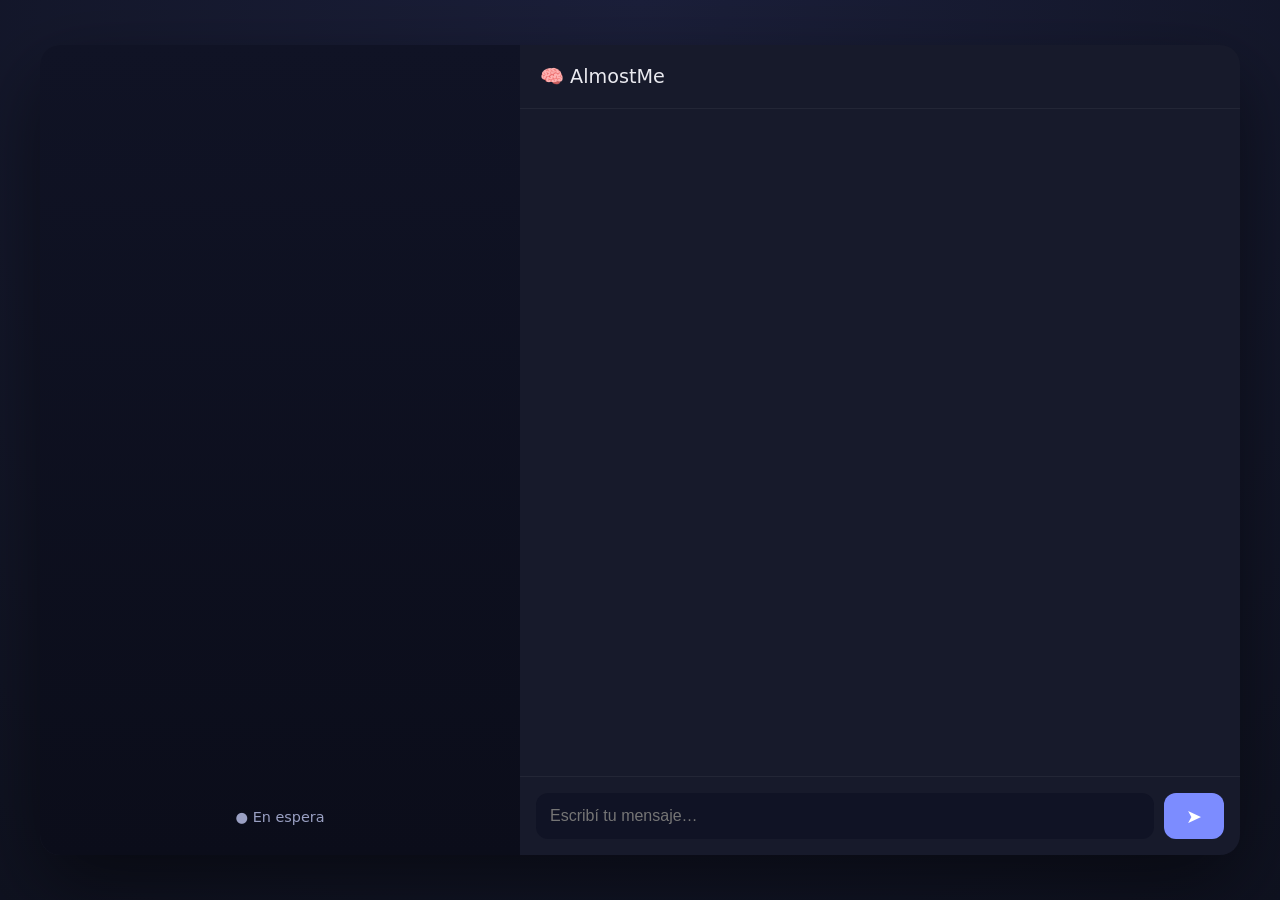
==== index.html @ e7ef8ccc "Add files via upload" ====
<!DOCTYPE html>
<html lang="es">
<head>
<meta charset="UTF-8" />
<title>AlmostMe · Clon Interactivo</title>

<style>
:root {
  --bg: #0f1220;
  --panel: #171a2b;
  --accent: #7c8cff;
  --text: #eaeaf0;
  --muted: #9aa0c3;
}

* { box-sizing: border-box; }

body {
  margin: 0;
  height: 100vh;
  background: radial-gradient(circle at top, #1b1f3a, var(--bg));
  font-family: Inter, system-ui, sans-serif;
  color: var(--text);
  display: flex;
  justify-content: center;
  align-items: center;
}

.app {
  width: 95%;
  max-width: 1200px;
  height: 90vh;
  background: var(--panel);
  border-radius: 20px;
  display: grid;
  grid-template-columns: 40% 60%;
  overflow: hidden;
  box-shadow: 0 30px 80px rgba(0,0,0,.5);
}

/* ===== CLON ===== */
.clon {
  position: relative;
  background: linear-gradient(180deg, #101325, #0b0d1a);
  display: flex;
  align-items: center;
  justify-content: center;
}

video {
  width: 80%;
  max-height: 80%;
  animation: idleMove 6s ease-in-out infinite;
  filter: drop-shadow(0 0 40px rgba(124,140,255,.35));
}

@keyframes idleMove {
  0%   { transform: translateY(0) rotate(0deg) scale(1); }
  50%  { transform: translateY(-6px) rotate(0.4deg) scale(1.02); }
  100% { transform: translateY(0) rotate(0deg) scale(1); }
}

.status {
  position: absolute;
  bottom: 30px;
  font-size: .9em;
  color: var(--muted);
}

/* ===== CHAT ===== */
.chat {
  display: flex;
  flex-direction: column;
  height: 100%;
}

.header {
  padding: 20px;
  border-bottom: 1px solid rgba(255,255,255,.05);
  font-size: 1.2em;
}

.messages {
  flex: 1;
  padding: 20px;
  overflow-y: auto;
}

.msg {
  max-width: 80%;
  margin-bottom: 14px;
  padding: 14px 16px;
  border-radius: 14px;
  line-height: 1.4;
}

.user {
  background: var(--accent);
  color: #fff;
  margin-left: auto;
}

.bot {
  background: #22264a;
}

.input {
  display: flex;
  padding: 16px;
  gap: 10px;
  border-top: 1px solid rgba(255,255,255,.05);
}

input {
  flex: 1;
  background: #101325;
  border: none;
  border-radius: 12px;
  padding: 14px;
  color: var(--text);
  font-size: 1em;
}

input:focus { outline: none; }

button {
  background: var(--accent);
  border: none;
  border-radius: 12px;
  padding: 0 22px;
  font-size: 1.2em;
  cursor: pointer;
  color: white;
}
</style>
</head>

<body>
<div class="app">

  <!-- CLON -->
  <div class="clon">
    <video id="clonVideo" autoplay loop muted playsinline>
      <source src="/static/clon_idle.webm" type="video/webm">
    </video>
    <div class="status" id="status">● En espera</div>
  </div>

  <!-- CHAT -->
  <div class="chat">
    <div class="header">🧠 AlmostMe</div>
    <div class="messages" id="chat"></div>

    <div class="input">
      <input id="user-input" placeholder="Escribí tu mensaje…" />
      <button onclick="enviar()">➤</button>
    </div>
  </div>

</div>

<script>
async function enviar() {
  const input = document.getElementById("user-input");
  const msg = input.value.trim();
  if (!msg) return;

  agregar(msg, "user");
  input.value = "";
  setStatus("Pensando…");

  const res = await fetch("/chat", {
    method: "POST",
    headers: { "Content-Type": "application/json" },
    body: JSON.stringify({ message: msg })
  });

  const data = await res.json();
  agregar(data.response, "bot");
  setStatus("En espera");
}

function agregar(text, cls) {
  const chat = document.getElementById("chat");
  const div = document.createElement("div");
  div.className = "msg " + cls;
  div.innerText = text;
  chat.appendChild(div);
  chat.scrollTop = chat.scrollHeight;
}

function setStatus(text) {
  document.getElementById("status").innerText = "● " + text;
}
</script>

</body>
</html>
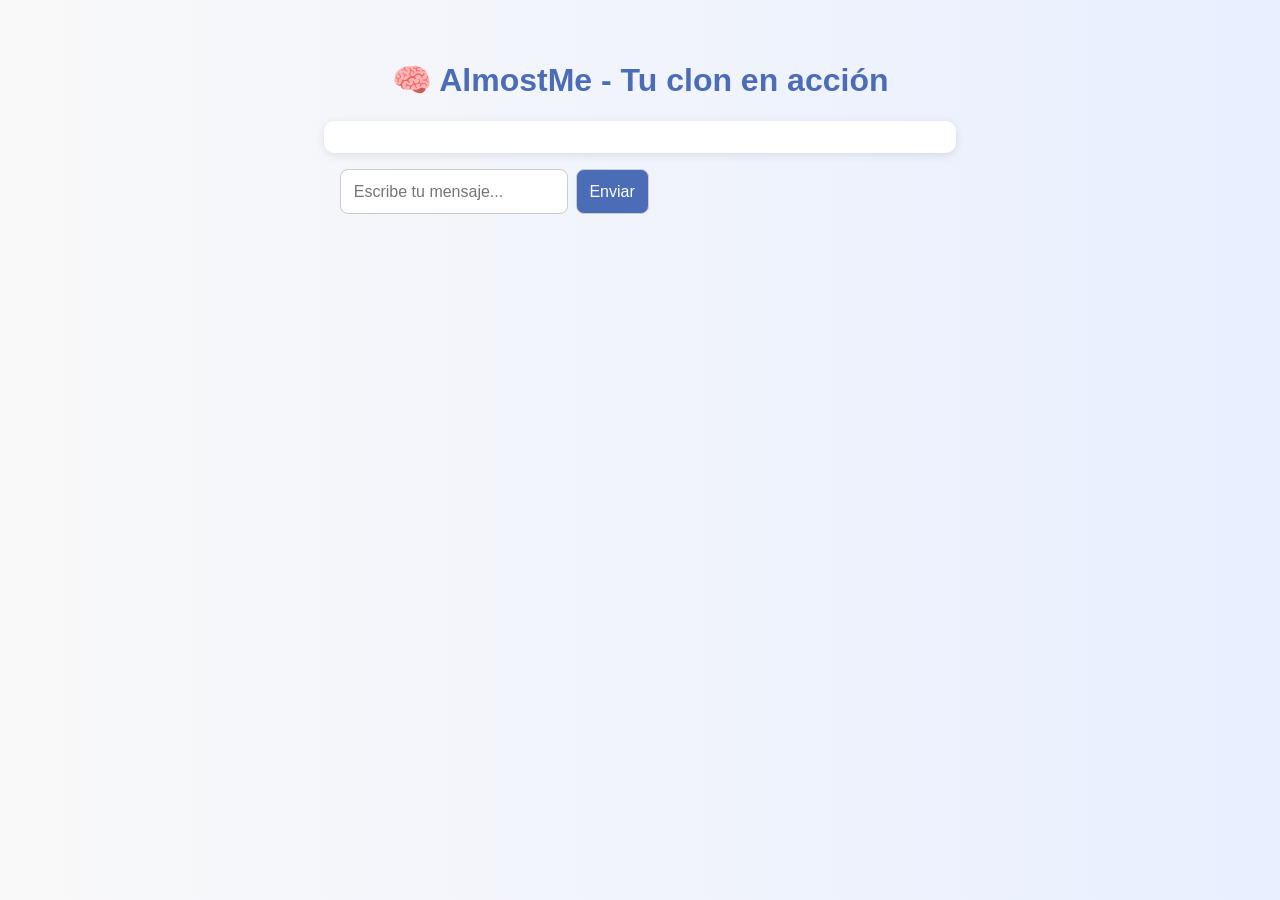
==== commit 45f44fcd: "Add files via upload" ====
--- a/index.html
+++ b/index.html
@@ -1,198 +1,112 @@
 <!DOCTYPE html>
 <html lang="es">
 <head>
-<meta charset="UTF-8" />
-<title>AlmostMe · Clon Interactivo</title>
+  <meta charset="UTF-8">
+  <title>🧠 AlmostMe Clon Interactivo</title>
+  <style>
+    body {
+      font-family: 'Segoe UI', sans-serif;
+      background: linear-gradient(to right, #f9f9f9, #e9efff);
+      color: #333;
+      display: flex;
+      flex-direction: column;
+      align-items: center;
+      padding: 2em;
+    }
 
-<style>
-:root {
-  --bg: #0f1220;
-  --panel: #171a2b;
-  --accent: #7c8cff;
-  --text: #eaeaf0;
-  --muted: #9aa0c3;
-}
+    h1 {
+      color: #4b6cb7;
+    }
 
-* { box-sizing: border-box; }
+    #chat {
+      width: 100%;
+      max-width: 600px;
+      background: #fff;
+      padding: 1em;
+      border-radius: 10px;
+      box-shadow: 0 2px 10px rgba(0,0,0,0.1);
+      overflow-y: auto;
+      max-height: 60vh;
+      margin-bottom: 1em;
+    }
 
-body {
-  margin: 0;
-  height: 100vh;
-  background: radial-gradient(circle at top, #1b1f3a, var(--bg));
-  font-family: Inter, system-ui, sans-serif;
-  color: var(--text);
-  display: flex;
-  justify-content: center;
-  align-items: center;
-}
+    .user, .bot {
+      margin: 0.5em 0;
+      padding: 0.8em;
+      border-radius: 8px;
+    }
 
-.app {
-  width: 95%;
-  max-width: 1200px;
-  height: 90vh;
-  background: var(--panel);
-  border-radius: 20px;
-  display: grid;
-  grid-template-columns: 40% 60%;
-  overflow: hidden;
-  box-shadow: 0 30px 80px rgba(0,0,0,.5);
-}
+    .user {
+      background: #dceefb;
+      align-self: flex-end;
+    }
 
-/* ===== CLON ===== */
-.clon {
-  position: relative;
-  background: linear-gradient(180deg, #101325, #0b0d1a);
-  display: flex;
-  align-items: center;
-  justify-content: center;
-}
+    .bot {
+      background: #f0f0f0;
+      align-self: flex-start;
+    }
 
-video {
-  width: 80%;
-  max-height: 80%;
-  animation: idleMove 6s ease-in-out infinite;
-  filter: drop-shadow(0 0 40px rgba(124,140,255,.35));
-}
+    input, button {
+      padding: 0.8em;
+      font-size: 1em;
+      border-radius: 8px;
+      border: 1px solid #ccc;
+    }
 
-@keyframes idleMove {
-  0%   { transform: translateY(0) rotate(0deg) scale(1); }
-  50%  { transform: translateY(-6px) rotate(0.4deg) scale(1.02); }
-  100% { transform: translateY(0) rotate(0deg) scale(1); }
-}
+    #input-container {
+      display: flex;
+      gap: 0.5em;
+      width: 100%;
+      max-width: 600px;
+    }
 
-.status {
-  position: absolute;
-  bottom: 30px;
-  font-size: .9em;
-  color: var(--muted);
-}
+    button {
+      background: #4b6cb7;
+      color: white;
+      cursor: pointer;
+    }
 
-/* ===== CHAT ===== */
-.chat {
-  display: flex;
-  flex-direction: column;
-  height: 100%;
-}
+    button:hover {
+      background: #3953a4;
+    }
+  </style>
+</head>
+<body>
+  <h1>🧠 AlmostMe - Tu clon en acción</h1>
+  <div id="chat"></div>
 
-.header {
-  padding: 20px;
-  border-bottom: 1px solid rgba(255,255,255,.05);
-  font-size: 1.2em;
-}
-
-.messages {
-  flex: 1;
-  padding: 20px;
-  overflow-y: auto;
-}
-
-.msg {
-  max-width: 80%;
-  margin-bottom: 14px;
-  padding: 14px 16px;
-  border-radius: 14px;
-  line-height: 1.4;
-}
-
-.user {
-  background: var(--accent);
-  color: #fff;
-  margin-left: auto;
-}
-
-.bot {
-  background: #22264a;
-}
-
-.input {
-  display: flex;
-  padding: 16px;
-  gap: 10px;
-  border-top: 1px solid rgba(255,255,255,.05);
-}
-
-input {
-  flex: 1;
-  background: #101325;
-  border: none;
-  border-radius: 12px;
-  padding: 14px;
-  color: var(--text);
-  font-size: 1em;
-}
-
-input:focus { outline: none; }
-
-button {
-  background: var(--accent);
-  border: none;
-  border-radius: 12px;
-  padding: 0 22px;
-  font-size: 1.2em;
-  cursor: pointer;
-  color: white;
-}
-</style>
-</head>
-
-<body>
-<div class="app">
-
-  <!-- CLON -->
-  <div class="clon">
-    <video id="clonVideo" autoplay loop muted playsinline>
-      <source src="/static/clon_idle.webm" type="video/webm">
-    </video>
-    <div class="status" id="status">● En espera</div>
+  <div id="input-container">
+    <input type="text" id="user-input" placeholder="Escribe tu mensaje..." />
+    <button onclick="enviar()">Enviar</button>
   </div>
 
-  <!-- CHAT -->
-  <div class="chat">
-    <div class="header">🧠 AlmostMe</div>
-    <div class="messages" id="chat"></div>
+  <script>
+    async function enviar() {
+      const input = document.getElementById("user-input");
+      const mensaje = input.value.trim();
+      if (!mensaje) return;
 
-    <div class="input">
-      <input id="user-input" placeholder="Escribí tu mensaje…" />
-      <button onclick="enviar()">➤</button>
-    </div>
-  </div>
+      agregarMensaje("👤 Tú: " + mensaje, "user");
+      input.value = "";
 
-</div>
+      const res = await fetch("/chat", {
+        method: "POST",
+        headers: { "Content-Type": "application/json" },
+        body: JSON.stringify({ message: mensaje })
+      });
 
-<script>
-async function enviar() {
-  const input = document.getElementById("user-input");
-  const msg = input.value.trim();
-  if (!msg) return;
+      const data = await res.json();
+      agregarMensaje("🤖 AlmostMe: " + data.response, "bot");
+    }
 
-  agregar(msg, "user");
-  input.value = "";
-  setStatus("Pensando…");
-
-  const res = await fetch("/chat", {
-    method: "POST",
-    headers: { "Content-Type": "application/json" },
-    body: JSON.stringify({ message: msg })
-  });
-
-  const data = await res.json();
-  agregar(data.response, "bot");
-  setStatus("En espera");
-}
-
-function agregar(text, cls) {
-  const chat = document.getElementById("chat");
-  const div = document.createElement("div");
-  div.className = "msg " + cls;
-  div.innerText = text;
-  chat.appendChild(div);
-  chat.scrollTop = chat.scrollHeight;
-}
-
-function setStatus(text) {
-  document.getElementById("status").innerText = "● " + text;
-}
-</script>
-
+    function agregarMensaje(texto, clase) {
+      const chat = document.getElementById("chat");
+      const msg = document.createElement("div");
+      msg.className = clase;
+      msg.innerText = texto;
+      chat.appendChild(msg);
+      chat.scrollTop = chat.scrollHeight;
+    }
+  </script>
 </body>
-</html>+</html>
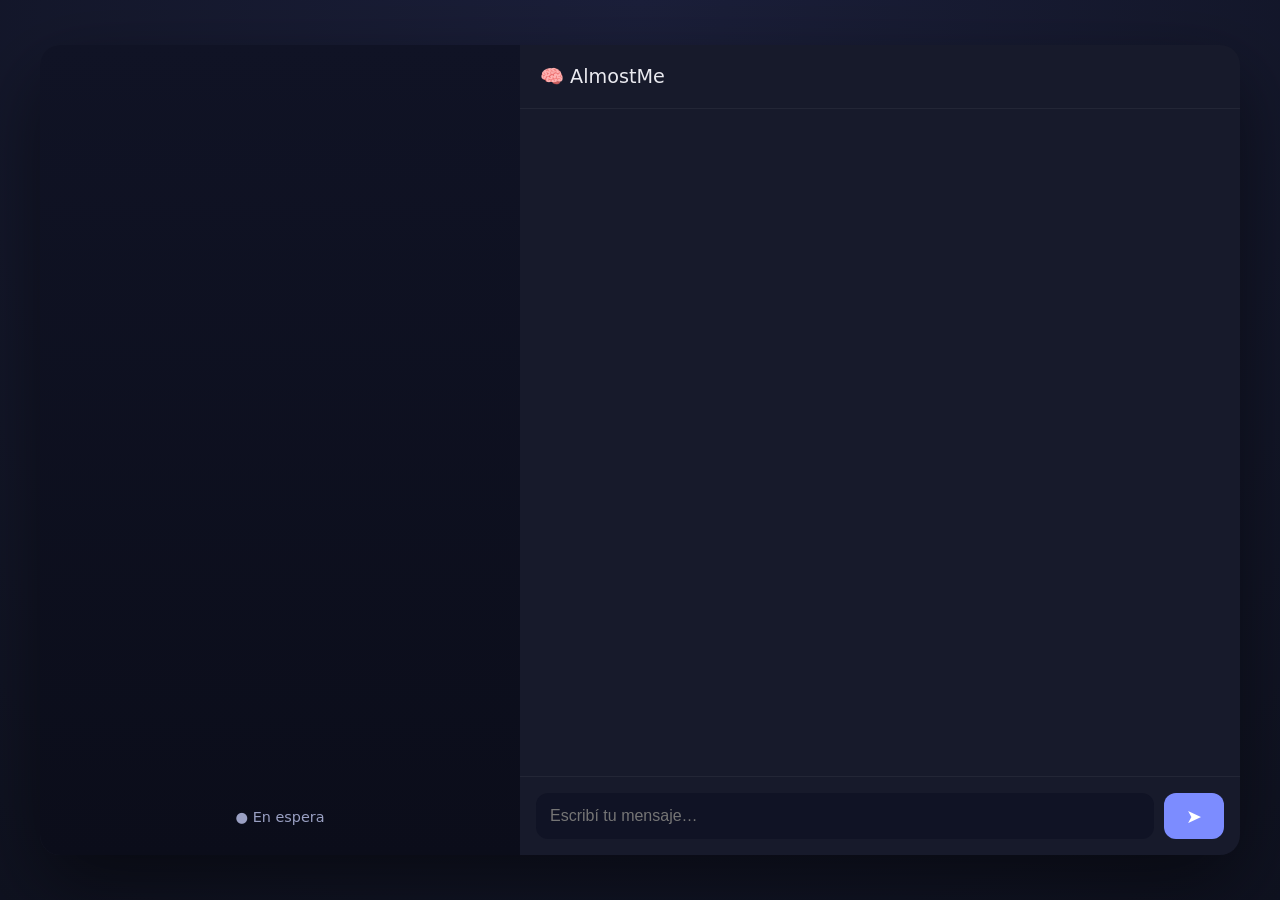
==== commit 4b3e3c4e: "Add files via upload" ====
--- a/index.html
+++ b/index.html
@@ -1,112 +1,198 @@
 <!DOCTYPE html>
 <html lang="es">
 <head>
-  <meta charset="UTF-8">
-  <title>🧠 AlmostMe Clon Interactivo</title>
-  <style>
-    body {
-      font-family: 'Segoe UI', sans-serif;
-      background: linear-gradient(to right, #f9f9f9, #e9efff);
-      color: #333;
-      display: flex;
-      flex-direction: column;
-      align-items: center;
-      padding: 2em;
-    }
+<meta charset="UTF-8" />
+<title>AlmostMe · Clon Interactivo</title>
 
-    h1 {
-      color: #4b6cb7;
-    }
+<style>
+:root {
+  --bg: #0f1220;
+  --panel: #171a2b;
+  --accent: #7c8cff;
+  --text: #eaeaf0;
+  --muted: #9aa0c3;
+}
 
-    #chat {
-      width: 100%;
-      max-width: 600px;
-      background: #fff;
-      padding: 1em;
-      border-radius: 10px;
-      box-shadow: 0 2px 10px rgba(0,0,0,0.1);
-      overflow-y: auto;
-      max-height: 60vh;
-      margin-bottom: 1em;
-    }
+* { box-sizing: border-box; }
 
-    .user, .bot {
-      margin: 0.5em 0;
-      padding: 0.8em;
-      border-radius: 8px;
-    }
+body {
+  margin: 0;
+  height: 100vh;
+  background: radial-gradient(circle at top, #1b1f3a, var(--bg));
+  font-family: Inter, system-ui, sans-serif;
+  color: var(--text);
+  display: flex;
+  justify-content: center;
+  align-items: center;
+}
 
-    .user {
-      background: #dceefb;
-      align-self: flex-end;
-    }
+.app {
+  width: 95%;
+  max-width: 1200px;
+  height: 90vh;
+  background: var(--panel);
+  border-radius: 20px;
+  display: grid;
+  grid-template-columns: 40% 60%;
+  overflow: hidden;
+  box-shadow: 0 30px 80px rgba(0,0,0,.5);
+}
 
-    .bot {
-      background: #f0f0f0;
-      align-self: flex-start;
-    }
+/* ===== CLON ===== */
+.clon {
+  position: relative;
+  background: linear-gradient(180deg, #101325, #0b0d1a);
+  display: flex;
+  align-items: center;
+  justify-content: center;
+}
 
-    input, button {
-      padding: 0.8em;
-      font-size: 1em;
-      border-radius: 8px;
-      border: 1px solid #ccc;
-    }
+video {
+  width: 80%;
+  max-height: 80%;
+  animation: idleMove 6s ease-in-out infinite;
+  filter: drop-shadow(0 0 40px rgba(124,140,255,.35));
+}
 
-    #input-container {
-      display: flex;
-      gap: 0.5em;
-      width: 100%;
-      max-width: 600px;
-    }
+@keyframes idleMove {
+  0%   { transform: translateY(0) rotate(0deg) scale(1); }
+  50%  { transform: translateY(-6px) rotate(0.4deg) scale(1.02); }
+  100% { transform: translateY(0) rotate(0deg) scale(1); }
+}
 
-    button {
-      background: #4b6cb7;
-      color: white;
-      cursor: pointer;
-    }
+.status {
+  position: absolute;
+  bottom: 30px;
+  font-size: .9em;
+  color: var(--muted);
+}
 
-    button:hover {
-      background: #3953a4;
-    }
-  </style>
+/* ===== CHAT ===== */
+.chat {
+  display: flex;
+  flex-direction: column;
+  height: 100%;
+}
+
+.header {
+  padding: 20px;
+  border-bottom: 1px solid rgba(255,255,255,.05);
+  font-size: 1.2em;
+}
+
+.messages {
+  flex: 1;
+  padding: 20px;
+  overflow-y: auto;
+}
+
+.msg {
+  max-width: 80%;
+  margin-bottom: 14px;
+  padding: 14px 16px;
+  border-radius: 14px;
+  line-height: 1.4;
+}
+
+.user {
+  background: var(--accent);
+  color: #fff;
+  margin-left: auto;
+}
+
+.bot {
+  background: #22264a;
+}
+
+.input {
+  display: flex;
+  padding: 16px;
+  gap: 10px;
+  border-top: 1px solid rgba(255,255,255,.05);
+}
+
+input {
+  flex: 1;
+  background: #101325;
+  border: none;
+  border-radius: 12px;
+  padding: 14px;
+  color: var(--text);
+  font-size: 1em;
+}
+
+input:focus { outline: none; }
+
+button {
+  background: var(--accent);
+  border: none;
+  border-radius: 12px;
+  padding: 0 22px;
+  font-size: 1.2em;
+  cursor: pointer;
+  color: white;
+}
+</style>
 </head>
+
 <body>
-  <h1>🧠 AlmostMe - Tu clon en acción</h1>
-  <div id="chat"></div>
+<div class="app">
 
-  <div id="input-container">
-    <input type="text" id="user-input" placeholder="Escribe tu mensaje..." />
-    <button onclick="enviar()">Enviar</button>
+  <!-- CLON -->
+  <div class="clon">
+    <video id="clonVideo" autoplay loop muted playsinline>
+      <source src="/static/clon_idle.webm" type="video/webm">
+    </video>
+    <div class="status" id="status">● En espera</div>
   </div>
 
-  <script>
-    async function enviar() {
-      const input = document.getElementById("user-input");
-      const mensaje = input.value.trim();
-      if (!mensaje) return;
+  <!-- CHAT -->
+  <div class="chat">
+    <div class="header">🧠 AlmostMe</div>
+    <div class="messages" id="chat"></div>
 
-      agregarMensaje("👤 Tú: " + mensaje, "user");
-      input.value = "";
+    <div class="input">
+      <input id="user-input" placeholder="Escribí tu mensaje…" />
+      <button onclick="enviar()">➤</button>
+    </div>
+  </div>
 
-      const res = await fetch("/chat", {
-        method: "POST",
-        headers: { "Content-Type": "application/json" },
-        body: JSON.stringify({ message: mensaje })
-      });
+</div>
 
-      const data = await res.json();
-      agregarMensaje("🤖 AlmostMe: " + data.response, "bot");
-    }
+<script>
+async function enviar() {
+  const input = document.getElementById("user-input");
+  const msg = input.value.trim();
+  if (!msg) return;
 
-    function agregarMensaje(texto, clase) {
-      const chat = document.getElementById("chat");
-      const msg = document.createElement("div");
-      msg.className = clase;
-      msg.innerText = texto;
-      chat.appendChild(msg);
-      chat.scrollTop = chat.scrollHeight;
-    }
-  </script>
+  agregar(msg, "user");
+  input.value = "";
+  setStatus("Pensando…");
+
+  const res = await fetch("/chat", {
+    method: "POST",
+    headers: { "Content-Type": "application/json" },
+    body: JSON.stringify({ message: msg })
+  });
+
+  const data = await res.json();
+  agregar(data.response, "bot");
+  setStatus("En espera");
+}
+
+function agregar(text, cls) {
+  const chat = document.getElementById("chat");
+  const div = document.createElement("div");
+  div.className = "msg " + cls;
+  div.innerText = text;
+  chat.appendChild(div);
+  chat.scrollTop = chat.scrollHeight;
+}
+
+function setStatus(text) {
+  document.getElementById("status").innerText = "● " + text;
+}
+</script>
+
 </body>
-</html>
+</html>
